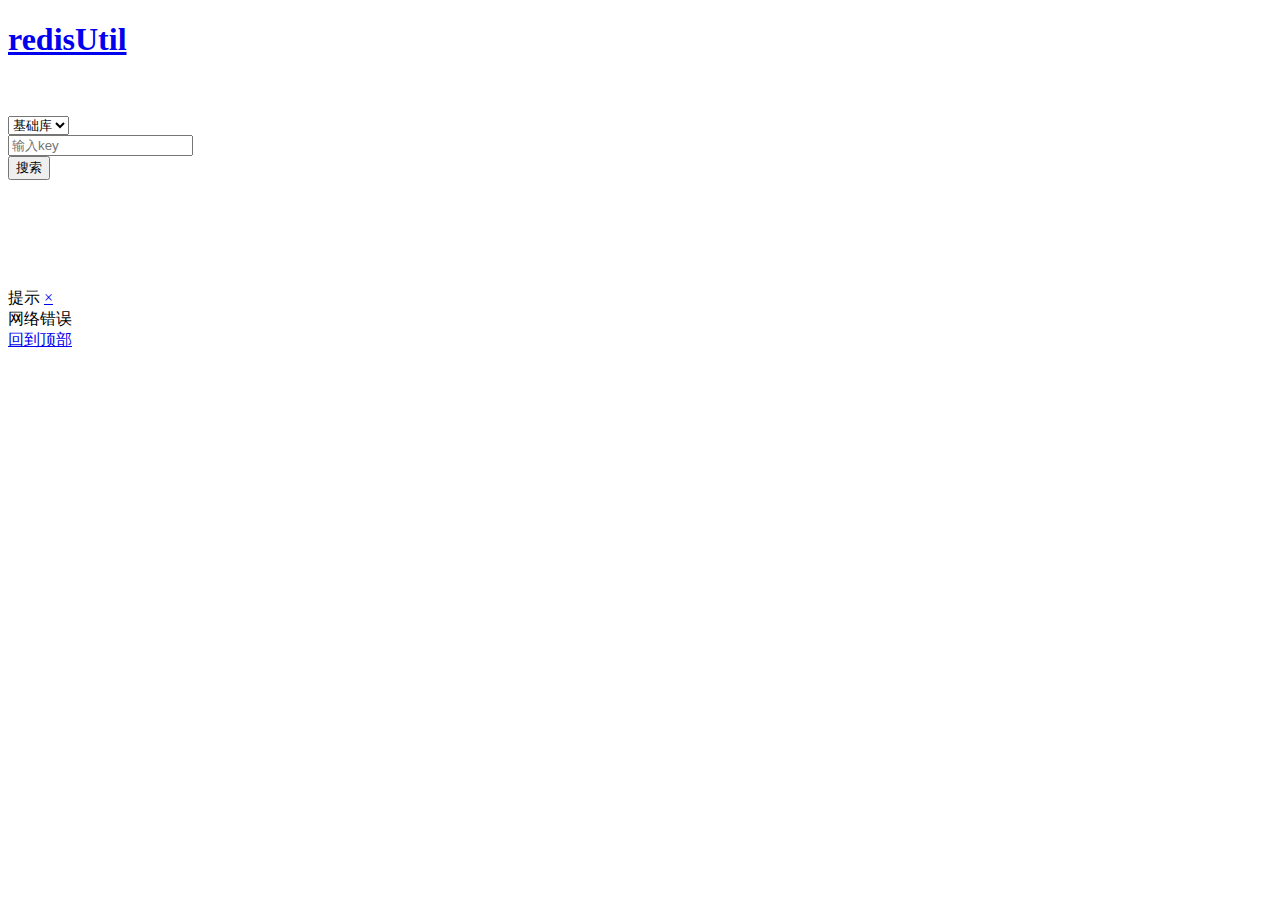
==== src/main/webapp/web/index.html @ ccb5b6a8 "搞定" ====
<!doctype html>
<html class="no-js">
<head>
  <meta charset="utf-8">
  <meta http-equiv="X-UA-Compatible" content="IE=edge">
  <meta name="description" content="">
  <meta name="keywords" content="">
  <meta name="viewport"
        content="width=device-width, initial-scale=1, maximum-scale=1, user-scalable=no">
  <title>redisUtil</title>
  <!-- Set render engine for 360 browser -->
  <meta name="renderer" content="webkit">
  <!-- No Baidu Siteapp-->
  <meta http-equiv="Cache-Control" content="no-siteapp"/>
  <link rel="icon" type="image/png" href="amazeui/assets/i/favicon.png">
  <!-- Add to homescreen for Chrome on Android -->
  <meta name="mobile-web-app-capable" content="yes">
  <link rel="icon" sizes="192x192" href="amazeui/assets/i/app-icon72x72@2x.png">
  <!-- Add to homescreen for Safari on iOS -->
  <meta name="apple-mobile-web-app-capable" content="yes">
  <meta name="apple-mobile-web-app-status-bar-style" content="black">
  <meta name="apple-mobile-web-app-title" content="Amaze UI"/>
  <link rel="apple-touch-icon-precomposed" href="amazeui/assets/i/app-icon72x72@2x.png">
  <!-- Tile icon for Win8 (144x144 + tile color) -->
  <meta name="msapplication-TileImage" content="amazeui/assets/i/app-icon72x72@2x.png">
  <meta name="msapplication-TileColor" content="#0e90d2">
  <link rel="stylesheet" href="amazeui/assets/css/amazeui.min.css">
  <link rel="stylesheet" type="text/css" href="frozenui/css/frozen.css">
  <link rel="stylesheet" type="text/css" href="frozenui/css/global.css">
  <link rel="stylesheet" href="res/css/main.css">
</head>
<body>
<!--在这里编写你的代码-->
<!-- 始终居中 -->
<div class="am-g">
  <header data-am-widget="header" class="am-header am-header-default">
    <div class="am-header-left am-header-nav">
      <a href="#left-link" class="">
        <i class="am-header-icon am-icon-home"></i>
      </a>
    </div>
    <h1 class="am-header-title">
      <a href="#title-link" class="">redisUtil</a>
    </h1>
  </header>
  <div class="am-u-sm-11 am-u-sm-centered">
    <br/>
    <br/>
    <div class="am-u-sm-4">
      <select id="db" data-am-selected="{btnWidth: 300, btnSize: 'sm', btnStyle: 'secondary'}">
        <option value="0">基础库</option>
        <option value="1">候选人</option>
        <option value="2">缓存</option>
        <option value="9">测试</option>
      </select>
    </div>
    <div class="am-u-sm-8">
      <div class="am-u-sm-9">
        <form class="am-form">
          <input type="text" class="" id="key4query" placeholder="输入key">
        </form>
      </div>
      <div class="am-u-sm-3">
        <button type="button" class="am-btn am-btn-primary" onclick="queryKey()">搜索</button>
      </div>
    </div>
    <br/>
    <br/>
    <br/>
    <br/>
    <br/>
    <br/>
    <div class="am-u-sm-12">
      <div class="am-panel-group" id="keyList">
        
      </div>
    </div>

  </div>
</div>
<div class="am-modal am-modal-no-btn" tabindex="-1" id="your-modal">
  <div class="am-modal-dialog">
    <div class="am-modal-hd">提示
      <a href="javascript: void(0)" class="am-close am-close-spin" data-am-modal-close>&times;</a>
    </div>
    <div class="am-modal-bd">
      网络错误
    </div>
  </div>
</div>
<div data-am-widget="gotop" class="am-gotop am-gotop-fixed">
  <a href="#top" title="回到顶部">
    <span class="am-gotop-title">回到顶部</span>
    <i class="am-gotop-icon am-icon-chevron-up"></i>
  </a>
</div>
<!--[if (gte IE 9)|!(IE)]><!-->
<script src="amazeui/assets/js/jquery.min.js"></script>
<script src="amazeui/assets/js/amazeui.js"></script>
<script src="res/js/main.js"></script>
<script src="res/js/key.js"></script>

<!-- <script src="frozenui/js/frozen.js"></script>
<script src="frozenui/js/zepto.min.js"></script> -->
<!--<![endif]-->
<!--[if lte IE 8 ]>
<script src="http://libs.baidu.com/jquery/1.11.1/jquery.min.js"></script>
<![endif]-->
</body>
</html>
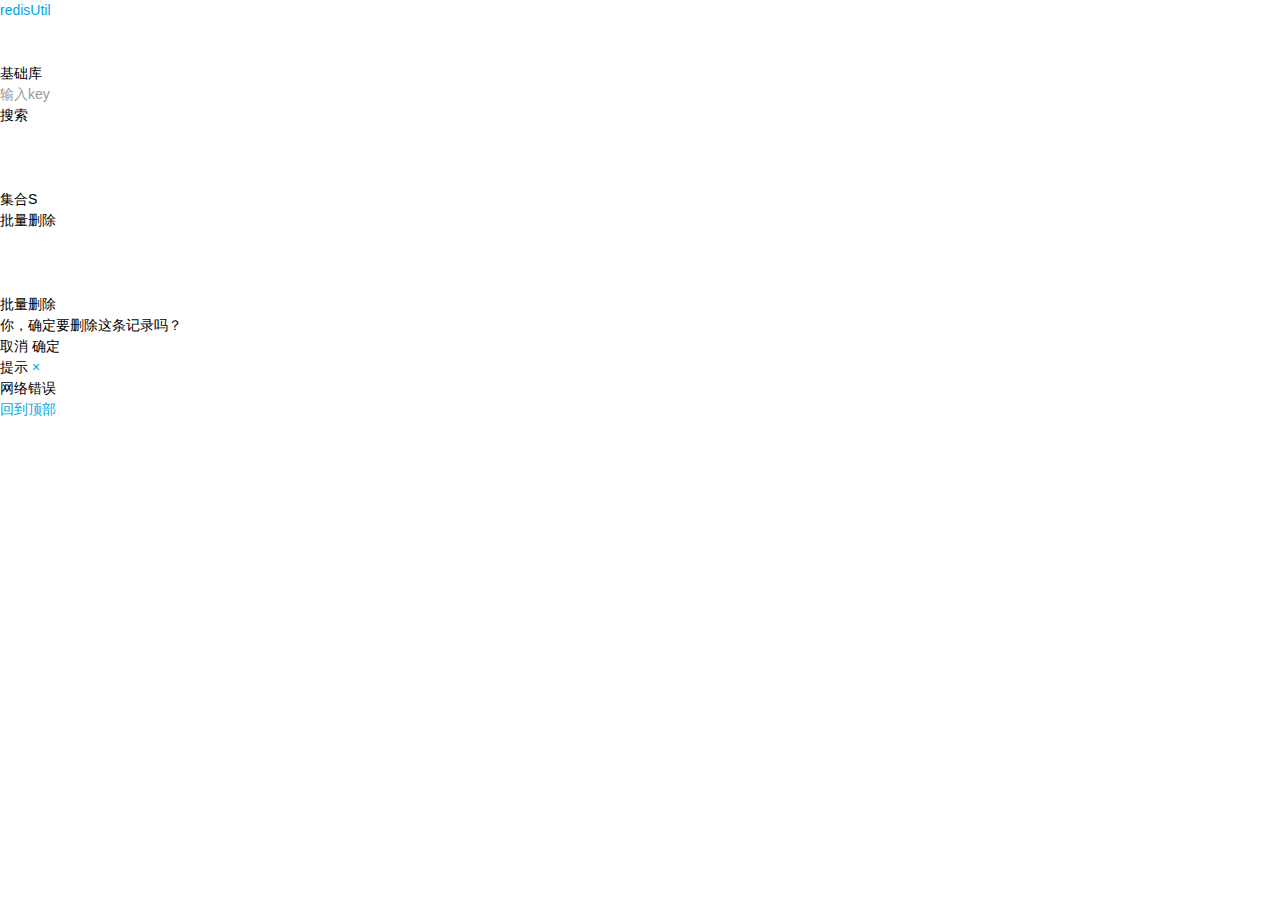
==== commit 62356994: "增加批量删除操作" ====
--- a/src/main/webapp/web/index.html
+++ b/src/main/webapp/web/index.html
@@ -67,6 +67,20 @@
     <br/>
     <br/>
     <br/>
+    <div class="am-u-sm-4">
+      <select id="delKeyStyle" data-am-selected="{btnWidth: 300, btnSize: 'sm', btnStyle: 'secondary'}">
+        <option value="S">集合S</option>
+        <option value="Z">有序集合Z</option>
+        <option value="L">列表L</option>
+        <option value="X">文本X</option>
+        <option value="M">散列M</option>
+        <option value="H">哈希H</option>
+      </select>
+    </div>
+    <div class="am-u-sm-8">
+      <button type="button" class="am-btn am-btn-primary" onclick="delKeys()">批量删除</button>
+    </div>
+
     <br/>
     <br/>
     <br/>
@@ -78,6 +92,20 @@
 
   </div>
 </div>
+
+<div class="am-modal am-modal-confirm" tabindex="-1" id="del-confirm">
+  <div class="am-modal-dialog">
+    <div class="am-modal-hd">批量删除</div>
+    <div class="am-modal-bd" id="delTips">
+      你，确定要删除这条记录吗？
+    </div>
+    <div class="am-modal-footer">
+      <span class="am-modal-btn" data-am-modal-cancel>取消</span>
+      <span class="am-modal-btn" data-am-modal-confirm>确定</span>
+    </div>
+  </div>
+</div>
+
 <div class="am-modal am-modal-no-btn" tabindex="-1" id="your-modal">
   <div class="am-modal-dialog">
     <div class="am-modal-hd">提示
--- a/src/main/webapp/web/frozenui/css/global.css
+++ b/src/main/webapp/web/frozenui/css/global.css
@@ -0,0 +1 @@
+@charset "UTF-8";body,div,dl,dt,dd,ul,ol,li,h1,h2,h3,h4,h5,h6,pre,code,form,fieldset,legend,input,textarea,p,blockquote,th,td,header,hgroup,nav,section,article,aside,footer,figure,figcaption,menu,button{margin:0;padding:0;outline:0}body{font-family:"Helvetica Neue",Helvetica,STHeiTi,sans-serif;line-height:1.5;font-size:14px;color:#000;-webkit-user-select:none;-webkit-text-size-adjust:none;-webkit-tap-highlight-color:rgba(255,255,255,0)}h1,h2,h3,h4,h5,h6{font-size:inherit;font-weight:400}table{border-collapse:collapse;border-spacing:0}fieldset,img{border:0}li{list-style:none}input,button,textarea,select{font-family:inherit;font-size:inherit;font-weight:inherit;border:0;background:0 0;-webkit-appearance:none;outline:0}a,button,input,select,textarea,a:focus,button:focus,input:focus,select:focus,textarea:focus,[onclick]{outline:0;-webkit-tap-highlight-color:rgba(255,255,255,0)}a{-webkit-touch-callout:none;text-decoration:none;color:#00a5e0;outline:0}em,i{font-style:normal}em{color:#f28c48}::-webkit-input-placeholder{color:#999}.ui-txt-default{color:#000}.ui-txt-info{color:gray}.ui-txt-muted{color:#a6a6a6}.ui-txt-warning{color:#fc4226}.ui-txt-highlight{color:#f28c48}.ui-border-t{border-top:1px solid #e0e0e0}.ui-border-b{border-bottom:1px solid #e0e0e0}.ui-border-tb{border-top:#e0e0e0 1px solid;border-bottom:#e0e0e0 1px solid;background-image:none}.ui-border-l{border-left:1px solid #e0e0e0}.ui-border-r{border-right:1px solid #e0e0e0}.ui-border{border:1px solid #e0e0e0}@media screen and (-webkit-min-device-pixel-ratio:2){.ui-border{position:relative;border:0}.ui-border-t,.ui-border-b,.ui-border-l,.ui-border-r,.ui-border-tb{border:0}.ui-border:before{content:"";width:200%;height:200%;position:absolute;top:0;left:0;border:1px solid #e0e0e0;-webkit-transform:scale(0.5);-webkit-transform-origin:0 0;padding:1px;-webkit-box-sizing:border-box}.ui-border-t{background-position:left top;background-image:-webkit-gradient(linear,left bottom,left top,color-stop(0.5,transparent),color-stop(0.5,#e0e0e0),to(#e0e0e0))}.ui-border-b{background-position:left bottom;background-image:-webkit-gradient(linear,left top,left bottom,color-stop(0.5,transparent),color-stop(0.5,#e0e0e0),to(#e0e0e0))}.ui-border-t,.ui-border-b{background-repeat:repeat-x;-webkit-background-size:100% 1px}.ui-border-tb{background:-webkit-gradient(linear,left bottom,left top,color-stop(0.5,transparent),color-stop(0.5,#e0e0e0),to(#e0e0e0)) left top repeat-x,-webkit-gradient(linear,left top,left bottom,color-stop(0.5,transparent),color-stop(0.5,#e0e0e0),to(#e0e0e0)) left bottom repeat-x}.ui-border-tb{-webkit-background-size:100% 1px}.ui-border-l{background-position:left top;background-image:-webkit-gradient(linear,left top,right top,color-stop(0.5,transparent),color-stop(0.5,#e0e0e0),to(#e0e0e0))}.ui-border-r{background-position:right top;background-image:-webkit-gradient(linear,right top,left top,color-stop(0.5,transparent),color-stop(0.5,#e0e0e0),to(#e0e0e0))}.ui-border-l,.ui-border-r{background-repeat:repeat-y;-webkit-background-size:1px 100%}}.ui-center{width:100%;display:-webkit-box;-webkit-box-orient:vertical;-webkit-box-pack:center;-webkit-box-align:center;text-align:center;height:200px}.ui-reddot,.ui-reddot-border,.ui-reddot-s{position:relative;display:inline-block;line-height:22px;padding:0 6px}.ui-reddot:after,.ui-reddot-border:after,.ui-reddot-s:after{content:'';position:absolute;display:block;width:8px;height:8px;background-color:#f76249;border-radius:5px;right:-3px;top:-3px;-webkit-background-clip:padding-box;background-clip:padding-box}.ui-reddot-border:before{content:'';position:absolute;display:block;width:8px;height:8px;background-color:#fff;border-radius:5px;right:-4px;top:-4px;-webkit-background-clip:padding-box;background-clip:padding-box;padding:1px}.ui-reddot-s:after{width:6px;height:6px;top:-5px;right:-5px}.ui-badge,.ui-badge-muted,.ui-badge-corner,.ui-badge-cornernum{display:inline-block;text-align:center;background:#f74c31;color:#fff;font-size:11px;height:16px;line-height:16px;-webkit-border-radius:8px;padding:0 6px;-webkit-background-clip:padding-box;background-clip:padding-box}.ui-badge-muted{background:#b6cae0}.ui-badge-wrap{position:relative;text-align:center}.ui-badge-corner{position:absolute;border:2px #fff solid;height:20px;line-height:20px;top:-4px;right:-9px}.ui-badge-cornernum{position:absolute;top:-4px;right:-9px;height:19px;line-height:19px;font-size:12px;min-width:19px;-webkit-border-radius:10px;top:-5px;right:-5px}.ui-arrowlink{position:relative}.ui-arrowlink:before{background:url(http://i.gtimg.cn/vipstyle/frozenui/1.2.0/img/icon.png?_bid=306) no-repeat 0 -75px;-webkit-background-size:150px auto;content:"";display:block;width:9px;height:15px;position:absolute;right:10px;top:50%;margin-top:-7px}.ui-nowrap{max-width:100%;overflow:hidden;white-space:nowrap;text-overflow:ellipsis}.ui-nowrap-multi{display:-webkit-box;overflow:hidden;text-overflow:ellipsis;-webkit-box-orient:vertical;-webkit-line-clamp:2}.ui-avatar,.ui-avatar-lg,.ui-avatar-s,.ui-avatar-one,.ui-avatar-tiled{overflow:hidden;-webkit-border-radius:200px;display:block;-webkit-background-size:100% 100%;background-image:url(http://i.gtimg.cn/vipstyle/frozenui/1.2.0/img/default.png?_bid=306)}.ui-avatar{width:50px;height:50px}.ui-avatar-lg{width:54px;height:54px}.ui-avatar-s{width:40px;height:40px}.ui-avatar-one{width:64px;height:64px}.ui-avatar-tiled{width:30px;height:30px;display:inline-block}.ui-avatar span,.ui-avatar-lg span,.ui-avatar-s span,.ui-avatar-one span,.ui-avatar-tiled span{width:100%;height:100%;overflow:hidden;-webkit-border-radius:200px;display:block;-webkit-background-size:100% 100%}.ui-avatar img,.ui-avatar-lg img,.ui-avatar-s img,.ui-avatar-one img,.ui-avatar-tiled img{width:100%;height:100%}.ui-icon,.ui-icon-refresh,.ui-icon-close,.ui-icon-search{display:inline-block;height:0;position:relative;overflow:visible}.ui-icon:before,.ui-icon-refresh:before,.ui-icon-close:before,.ui-icon-search:before{background:url(http://i.gtimg.cn/vipstyle/frozenui/1.2.0/img/icon.png?_bid=306) no-repeat 0 0;-webkit-background-size:150px auto;content:"";display:block;position:absolute;left:0}.ui-icon-refresh{width:22px}.ui-icon-refresh:before{width:22px;height:22px;top:-11px}.ui-icon-close{width:31px;height:31px;position:absolute;right:0;top:0}.ui-icon-close:before{background-position:-75px -50px;width:15px;height:15px;margin:8px;position:static}.ui-icon-search{width:16px;margin:4px}.ui-icon-search:before{width:16px;height:16px;background-position:-125px -54px;top:-7px}.ui-btn,.ui-btn-lg,.ui-btn-s{height:30px;line-height:30px;padding:0 13px;min-width:55px;display:inline-block;position:relative;text-align:center;color:#0079ff;font-size:15px;background-color:#fdfdfd;background-image:-webkit-gradient(linear,left top,left bottom,color-stop(0.5,#fff),to(#fafafa));border-radius:3px;vertical-align:top;color:#00a5e0;-webkit-box-sizing:border-box;border:1px solid #cacccd;-webkit-background-clip:padding-box;background-clip:padding-box}.ui-btn:not(.disabled):not(:disabled):active,.ui-btn-lg:not(.disabled):not(:disabled):active,.ui-btn-s:not(.disabled):not(:disabled):active,.ui-btn.active,.active.ui-btn-lg,.active.ui-btn-s{background:#f2f2f2;color:rgba(0,165,224,.5);-webkit-background-clip:padding-box;background-clip:padding-box}.ui-btn:after,.ui-btn-lg:after,.ui-btn-s:after{content:"";position:absolute;top:-12px;bottom:-12px;left:0;right:0}.ui-btn-primary{background-color:#18b4ed;border-color:#0baae4;background-image:-webkit-gradient(linear,left top,left bottom,color-stop(0.5,#1fbaf3),to(#18b4ed));color:#fff;-webkit-background-clip:padding-box;background-clip:padding-box}.ui-btn-primary:not(.disabled):not(:disabled):active,.ui-btn-primary.active{background:#1ca7da;border-color:#1ca7da;color:rgba(255,255,255,.5);-webkit-background-clip:padding-box;background-clip:padding-box}.ui-btn-danger{background-color:#f75549;background-image:-webkit-gradient(linear,left top,left bottom,color-stop(0.5,#fc6156),to(#f75549));color:#fff;border-color:#f43d30;-webkit-background-clip:padding-box;background-clip:padding-box}.ui-btn-danger:not(.disabled):not(:disabled):active,.ui-btn-danger.active{background:#e2574d;border-color:#e2574d;color:rgba(255,255,255,.5);-webkit-background-clip:padding-box;background-clip:padding-box}.ui-btn.disabled,.disabled.ui-btn-lg,.disabled.ui-btn-s,.ui-btn:disabled,.ui-btn-lg:disabled,.ui-btn-s:disabled{border:1px solid #cacccd;color:#ccc;background-color:#fefefe;background-image:-webkit-gradient(linear,left top,left bottom,color-stop(0.5,#fff),to(#fafafa));-webkit-background-clip:padding-box;background-clip:padding-box}.ui-btn-lg{font-size:18px;height:44px;line-height:42px;display:block;width:100%;border-radius:5px}.ui-btn-wrap{padding:20px 15px}@media screen and (-webkit-min-device-pixel-ratio:2){.ui-btn,.ui-btn-lg,.ui-btn-s,.ui-btn.disabled,.disabled.ui-btn-lg,.disabled.ui-btn-s,.ui-btn:disabled,.ui-btn-lg:disabled,.ui-btn-s:disabled{border:0}.ui-btn:before,.ui-btn-lg:before,.ui-btn-s:before{content:"";width:200%;height:200%;position:absolute;top:0;left:0;border:1px solid #cacccd;border-radius:8px;-webkit-transform:scale(0.5);-webkit-transform-origin:0 0;padding:1px;-webkit-box-sizing:border-box}.ui-btn-lg:before{border-radius:12px}.ui-btn-primary:before{border:1px solid #0baae4}.ui-btn-danger:before{border:1px solid #f43d30}.ui-btn.disabled:before,.disabled.ui-btn-lg:before,.disabled.ui-btn-s:before,.ui-btn:disabled:before,.ui-btn-lg:disabled:before,.ui-btn-s:disabled:before{border:1px solid #cacccd}}.ui-btn-progress{width:55px;padding:0;overflow:hidden}.ui-btn-progress .ui-btn-inner{position:absolute;left:0;top:0;height:100%;overflow:hidden;background-image:-webkit-gradient(linear,left top,left bottom,color-stop(0.5,#1fbaf3),to(#18b4ed));border-bottom-left-radius:3px;border-top-left-radius:3px}.ui-btn-progress .ui-btn-inner span{display:inline-block;color:#fff;position:absolute;width:55px;left:0}.ui-btn-s{padding:0;width:55px;height:25px;line-height:25px;font-size:13px}.ui-btn-group,.ui-btn-group-tiled{display:-webkit-box;width:100%;-webkit-box-sizing:border-box;box-sizing:border-box}.ui-btn-group button,.ui-btn-group-tiled button{display:block;-webkit-box-flex:1}.ui-btn-group-tiled .ui-btn:first-child,.ui-btn-group-tiled .ui-btn-lg:first-child,.ui-btn-group-tiled .ui-btn-s:first-child{margin-right:15px}.ui-btn-group button{color:#00a5e0;line-height:50px;height:48px;text-align:center;font-size:16px;border-right:1px #c8c7cc solid;width:100%;border-top:1px solid #c8c7cc}.ui-btn-group button:active{background-color:rgba(0,0,0,.1)}.ui-btn-group button:last-child{border-right:0}.ui-btn-group-bottom{position:fixed;left:0;bottom:0;z-index:10;background-color:#fff}.ui-btn-group-bottom button{color:#00a5e0;background-image:-webkit-gradient(linear,left top,left bottom,color-stop(0,#f9f9f9),to(#e0e0e0))}.ui-btn-group-bottom button:active{background-color:none;color:rgba(0,165,224,.4)}@media screen and (-webkit-min-device-pixel-ratio:2){.ui-btn-group button{position:relative;border:0}.ui-btn-group button:before{content:"";position:absolute;-webkit-transform-origin:right top;width:0;border-right:1px solid #c8c7cc;right:0;top:0;bottom:0;-webkit-transform:scaleX(0.5)}.ui-btn-group button:after{content:"";position:absolute;-webkit-transform-origin:right top;left:0;right:0;height:0;border-top:1px solid #c8c7cc;top:0;-webkit-transform:scaleY(0.5)}.ui-btn-group button:last-child:before{border-right:0}}.ui-dialog{position:fixed;top:0;left:0;width:100%;height:100%;z-index:999;display:-webkit-box;-webkit-box-orient:horizontal;-webkit-box-pack:center;-webkit-box-align:center;background:rgba(0,0,0,.4);display:none;color:#000}.ui-dialog-notice{background:transparent}.ui-dialog.show{display:-webkit-box;display:box}.ui-dialog .ui-dialog-cnt{border-radius:6px;width:270px;-webkit-background-clip:padding-box;background-clip:padding-box;outline:0;pointer-events:auto;background-color:rgba(253,253,253,.95);position:relative}.ui-dialog .ui-dialog-bd{min-height:71px;border-top-left-radius:6px;border-top-right-radius:6px;padding:18px;font-size:16px;display:-webkit-box;display:box;-webkit-box-pack:center;-webkit-box-align:center;-webkit-box-orient:vertical}.ui-dialog .ui-dialog-bd h4{margin-bottom:4px;font-size:16px;width:100%;text-align:center}.ui-dialog .ui-dialog-bd div{width:100%}.ui-dialog .ui-dialog-ft{border-bottom-left-radius:6px;border-bottom-right-radius:6px}.ui-dialog .ui-dialog-ft button{height:42px;line-height:42px;background:transparent}.ui-dialog .ui-dialog-ft button:active{background:rgba(0,0,0,.1)}.ui-dialog .ui-dialog-ft button:first-child{border-bottom-left-radius:6px;background-image:none}.ui-dialog .ui-dialog-ft button:last-child{border-bottom-right-radius:6px}.ui-dialog-notice .ui-dialog-cnt{width:130px;height:110px;display:-webkit-box;-webkit-box-orient:vertical;-webkit-box-pack:center;-webkit-box-align:center;text-align:center;background:rgba(0,0,0,.65);border-radius:6px;color:#fff}.ui-tips{padding:20px 15px;text-align:center;font-size:16px;color:gray}.ui-tips i{display:inline-block;width:23px;height:1px;position:relative;overflow:visible;margin-right:8px;margin-left:0;font-size:20px;vertical-align:middle}.ui-tips i:before{background:url(http://i.gtimg.cn/vipstyle/frozenui/1.2.0/img/icon.png?_bid=306) no-repeat -25px 0;-webkit-background-size:150px auto;content:"";display:block;width:23px;height:23px;position:absolute;left:0;top:-13px}.ui-tips-success i:before{background-position:0 -25px}.ui-tips-warn i:before{background-position:-50px 0}.ui-tips-success{color:#000}.ui-tips-news-wrap{padding:15px 5px;text-align:center}.ui-tips-news{background:rgba(0,0,0,.5);position:relative;height:36px;line-height:36px;display:inline-block;padding:0 25px 0 50px;border-radius:3px;font-size:14px;color:#fff}.ui-tips-news:before{content:"";width:20px;height:18px;overflow:hidden;display:block;position:absolute;background:url(http://i.gtimg.cn/vipstyle/frozenui/1.2.0/img/icon.png?_bid=306) no-repeat -100px -50px;-webkit-background-size:150px auto;left:25px;top:9px;z-index:1}.ui-tips-news:active{opacity:.7}.ui-poptips{width:100%;position:fixed;top:0;left:0;z-index:99}.ui-poptips .ui-poptips-cnt{margin:0 10px;background-color:rgba(0,0,0,.6);line-height:40px;height:40px;color:#fff;font-size:16px;text-align:center;border-bottom-left-radius:3px;border-bottom-right-radius:3px;overflow:hidden}.ui-poptips i{display:inline-block;width:20px;height:1px;position:relative;overflow:visible;margin-right:8px;margin-left:0;font-size:20px;vertical-align:middle}.ui-poptips i:before{background:url(http://i.gtimg.cn/vipstyle/frozenui/1.2.0/img/icon.png?_bid=306) no-repeat 0 0;-webkit-background-size:150px auto;content:"";display:block;width:20px;height:20px;position:absolute;left:0;top:-11px}.ui-poptips-info i:before{background-position:0 -50px}.ui-poptips-success i:before{background-position:-25px -50px}.ui-poptips-warn i:before{background-position:-50px -50px}.ui-tooltips{width:100%;position:relative;z-index:10}.ui-tooltips-cnt{color:#00a5e0;line-height:45px;height:45px;padding-left:10px;font-size:14px}.ui-tooltips-warn .ui-tooltips-cnt{background-color:rgba(255,242,183,.95);color:#000}.ui-tooltips-guide .ui-tooltips-cnt{background-color:rgba(255,255,255,.95)}.ui-tooltips-state .ui-tooltips-cnt{background-color:rgba(205,242,255,.95)}.ui-tooltips-cnt-link:after{background:url(http://i.gtimg.cn/vipstyle/frozenui/1.2.0/img/icon.png?_bid=306) no-repeat -75px 0;-webkit-background-size:150px auto;content:"";display:block;width:8px;height:14px;position:absolute;right:10px;top:50%;margin-top:-8px}.ui-tooltips-warn i{display:inline-block;width:23px;height:1px;position:relative;overflow:visible;margin-right:4px;vertical-align:middle}.ui-tooltips-warn i:before{background:url(http://i.gtimg.cn/vipstyle/frozenui/1.2.0/img/icon.png?_bid=306) no-repeat -50px 0;-webkit-background-size:150px auto;content:"";display:block;width:23px;height:23px;position:absolute;left:0;top:-14px}.ui-tooltips .ui-btn,.ui-tooltips .ui-btn-lg,.ui-tooltips .ui-btn-s{position:absolute;top:50%;right:10px;margin-top:-15px}.ui-tooltips-state .ui-tooltips-cnt-link:after{background-position:-125px 0}.ui-tab{width:100%;overflow:hidden}.ui-tab-nav{width:100%;background-color:#fff;position:fixed;top:0;left:0;z-index:10;display:box;display:-webkit-box;font-size:16px;height:45px;-webkit-box-sizing:border-box;box-sizing:border-box}.ui-tab-content{margin-top:45px;display:-webkit-box}.ui-tab-content>li{-webkit-box-flex:1;width:100%}.ui-tab-nav li{height:45px;line-height:45px;min-width:70px;box-flex:1;-webkit-box-flex:1;text-align:center;color:gray;-webkit-box-sizing:border-box;box-sizing:border-box}.ui-tab-nav li.current{color:#00a5e0;border-bottom:2px #00a5e0 solid}.ui-tab-nav li:active{opacity:.8}.ui-table{width:100%;border-collapse:collapse}.ui-table th{font-weight:500}.ui-table td,.ui-table th{border-bottom:1px solid #dedfe0;border-right:1px solid #dedfe0}@media screen and (-webkit-min-device-pixel-ratio:2){.ui-table td,.ui-table th{position:relative;border-right:0;border-bottom:0}.ui-table td:before,.ui-table td:after,.ui-table th:before,.ui-table th:after{content:"";position:absolute;-webkit-transform-origin:right bottom}.ui-table td:before,.ui-table th:before{width:0;border-right:1px solid #dedfe0;right:0;top:0;bottom:0;-webkit-transform:scaleX(0.5)}.ui-table td:after,.ui-table th:after{left:0;right:0;height:0;border-bottom:1px solid #dedfe0;bottom:0;-webkit-transform:scaleY(0.5)}.ui-table tr td:last-child:before,.ui-table tr th:last-child:before{border-right:0}.ui-table tr:last-child td:after{border-bottom:0}.ui-table td.no-content:after{border-bottom:0}}.ui-table tr td:last-child,.ui-table tr th:last-child{border-right:0}.ui-table tr:last-child td{border-bottom:0}.ui-table td.no-content{border-bottom:0}.ui-list{background-color:#fff}.ui-list>li{position:relative;display:-webkit-box;display:box;margin-left:15px}.ui-list-text>li{line-height:20px;padding:12px 25px 12px 0;font-size:16px}.ui-list>li.ui-border-t:first-child{border:0;background-image:none}.ui-list>li:first-child .ui-border-t{border-top:0;background-image:none}.ui-list-thumb{width:50px;height:50px;margin:10px 10px 10px 0;position:relative}.ui-list-img{width:100px;height:68px;margin:10px 10px 10px 0;position:relative}.ui-list .ui-avatar,.ui-list .ui-avatar-s,.ui-list .ui-avatar-lg{margin:10px 10px 10px 0}.ui-list-thumb-s{position:relative;width:28px;height:28px;-webkit-background-size:28px auto;margin:10px 10px 10px 0;background-image:url(http://i.gtimg.cn/vipstyle/frozenui/1.2.0/img/default.png?_bid=306)}.ui-list-thumb span,.ui-list-thumb-s span,.ui-list-img span{width:100%;height:100%;-webkit-background-size:100% 100%;display:block;position:absolute;left:0;top:0;z-index:1}.ui-list-thumb img,.ui-list-thumb-s img,.ui-list-img img{width:100%;height:100%}.ui-list-info{-webkit-box-flex:1;box-flex:1;padding-right:20px;display:box;display:-webkit-box;-webkit-box-orient:vertical;-webkit-box-pack:center}.ui-list-info>h4{font-size:16px;line-height:24px}.ui-list-info>p{font-size:13px;line-height:22px;color:gray}.ui-list .ui-btn,.ui-list .ui-btn-lg,.ui-list .ui-btn-s{position:absolute;top:50%;right:15px;margin-top:-15px}.ui-list-checkbox .ui-checkbox,.ui-list-radio .ui-radio{position:absolute;top:50%;left:0;margin-top:-13px}.ui-list-checkbox>li,.ui-list-radio>li{padding-left:40px}.ui-list-active>li:active,.ui-list-link>li:active,li.ui-list-item-link:active{background-color:#e5e6e7;padding-left:15px;margin-left:0}.ui-list-active>li:active,.ui-list-link>li:active,.ui-list-active>li:active .ui-border-t,.ui-list-link>li:active .ui-border-t,.ui-list-active>li:active+li.ui-border-t,.ui-list-link>li:active+li.ui-border-t,.ui-list-active>li:active+.ui-border-t,.ui-list-link>li:active+.ui-border-t,li.ui-list-item-link:active,li.ui-list-item-link:active .ui-border-t,li.ui-list-item-link:active+li.ui-border-t,li.ui-list-item-link:active+.ui-border-t{background-image:none;border-top-color:#e5e6e7}@media screen and (-webkit-min-device-pixel-ratio:2){.ui-list-active>li:active,.ui-list-link>li:active,.ui-list-active>li:active .ui-border-t,.ui-list-link>li:active .ui-border-t,.ui-list-active>li:active+li.ui-border-t,.ui-list-link>li:active+li.ui-border-t,.ui-list-active>li:active+.ui-border-t,.ui-list-link>li:active+.ui-border-t,li.ui-list-item-link:active,li.ui-list-item-link:active .ui-border-t,li.ui-list-item-link:active+li.ui-border-t,li.ui-list-item-link:active+.ui-border-t{background-image:none}}.ui-list .ui-badge,.ui-list .ui-badge-muted,.ui-list-action{position:absolute;right:15px;top:50%;margin-top:-10px}.ui-list-link .ui-badge,.ui-list-link .ui-badge-muted,li.ui-list-item-link .ui-badge,li.ui-list-item-link .ui-badge-muted,.ui-list-link .ui-list-action,li.ui-list-item-link .ui-list-action{right:35px}.ui-list-function .ui-list-info{padding-right:70px}.ui-list-cover li{padding-left:15px;margin-left:0}.ui-list-link li:after,li.ui-list-item-link:after{background:url(http://i.gtimg.cn/vipstyle/frozenui/1.2.0/img/icon.png?_bid=306) no-repeat 0 -75px;-webkit-background-size:150px auto;content:"";display:block;width:9px;height:15px;position:absolute;right:15px;top:50%;margin-top:-7px}.ui-list-link .ui-list-info,.ui-list-item-link .ui-list-info,.ui-list-text .ui-list-info{padding-right:35px}.ui-list-text.ui-list-link .ui-list-info,.ui-list-text .ui-list-item-link .ui-list-info{padding-right:70px}.ui-list li.selected{color:#00a5e0}.ui-list li.selected:after{content:"";display:block;width:14px;height:12px;background:url(http://i.gtimg.cn/vipstyle/frozenui/1.2.0/img/icon.png?_bid=306) no-repeat -100px 0;-webkit-background-size:150px auto;position:absolute;right:15px;top:50%;margin-top:-4px}.ui-loading-wrap{display:-webkit-box;-webkit-box-pack:center;-webkit-box-align:center;text-align:center;height:40px}.ui-loading{width:20px;height:20px;display:block;background:url(http://i.gtimg.cn/vipstyle/frozenui/1.2.0/img/loading_sprite.png?_bid=306);-webkit-background-size:auto 20px}.ui-loading-bright{width:37px;height:37px;display:block;background-image:url(http://i.gtimg.cn/vipstyle/frozenui/1.2.0/img/loading_sprite_white.png?_bid=306);-webkit-background-size:auto 37px}.ui-loading-wrap .ui-loading{margin:10px}.ui-notice{width:100%;height:100%;z-index:999;display:-webkit-box;-webkit-box-orient:vertical;-webkit-box-pack:center;-webkit-box-align:center;position:absolute;text-align:center}.ui-notice i{display:block;-webkit-background-size:100px 100px;width:100px;height:100px;margin-bottom:20px;background-image:url(http://i.gtimg.cn/vipstyle/frozenui/1.2.0/img/icon_warn.png?_bid=306)}.ui-notice-news i{background-image:url(http://i.gtimg.cn/vipstyle/frozenui/1.2.0/img/icon_warn_news.png?_bid=306)}.ui-notice-nearby i{background-image:url(http://i.gtimg.cn/vipstyle/frozenui/1.2.0/img/icon_warn_nearby.png?_bid=306)}.ui-notice p{font-size:16px;line-height:20px;color:#a6a6a6;text-align:center;padding:0 15px}.ui-notice-warn{width:100%;height:150px;z-index:999;display:-webkit-box;-webkit-box-orient:vertical;-webkit-box-pack:center;-webkit-box-align:center;text-align:center;color:#a6a6a6}.ui-notice-warn i{margin-bottom:10px}.ui-notice-btn{width:100%;-webkit-box-sizing:border-box;padding:50px 15px}.ui-notice-btn button{margin:10px 0}.ui-form{background-color:#fff}.ui-form ::-webkit-input-placeholder{color:#a6a6a6}.ui-form .ui-icon-close{top:7px;right:7px}.ui-form-item-order:active{background-color:#e5e6e7}.ui-form-item{height:44px;font-size:16px;line-height:44px;vertical-align:middle;padding-right:40px;position:relative;padding-left:15px}.ui-form-item label:not(.ui-switch):not(.ui-checkout):not(.ui-radio){width:95px;position:absolute;text-align:left;-webkit-box-sizing:border-box;box-sizing:border-box}.ui-form-item input:not([type=checkbox]),.ui-form-item textarea{width:100%;padding-left:95px;-webkit-box-sizing:border-box;box-sizing:border-box}.ui-form-item-textarea{height:65px}.ui-form-item-textarea label{vertical-align:top}.ui-form-item-textarea textarea{margin-top:15px;border:0}.ui-form-item-textarea textarea:focus{outline:0}.ui-form-item-l label,.ui-form-item-r button{color:#00a5e0;text-align:center}.ui-form-item-r .ui-icon-close{right:125px}.ui-form .ui-form-item-l input{padding-left:115px;-webkit-box-sizing:border-box;box-sizing:border-box}.ui-form-item-r{padding-right:0}.ui-form .ui-form-item-r input{padding:0 150px 0 0;-webkit-box-sizing:border-box;box-sizing:border-box}.ui-form-item-r button{width:110px;height:44px;font-size:16px;position:absolute;top:0;right:0}.ui-form-item-r button.disabled{color:#a6a6a6}.ui-form-item-r button:not(.disabled):active{background-color:#e5e6e7}.ui-form .ui-form-item-pure input{padding-left:0}.ui-form .ui-form-item-show label{color:gray}.ui-form-item-link:after{background:url(http://i.gtimg.cn/vipstyle/frozenui/1.2.0/img/icon.png?_bid=306) no-repeat 0 -75px;-webkit-background-size:150px auto;content:"";display:block;width:9px;height:15px;position:absolute;right:15px;top:50%;margin-top:-7px}.ui-checkbox input{display:inline-block;width:25px;height:1px;position:relative;overflow:visible;border:0;background:0 0;-webkit-appearance:none;outline:0;vertical-align:middle}.ui-checkbox input:before{background:url(http://i.gtimg.cn/vipstyle/frozenui/1.2.0/img/icon.png?_bid=306) no-repeat -50px -25px;-webkit-background-size:150px auto;content:"";display:block;width:25px;height:25px;position:absolute;left:0;top:-10px}.ui-checkbox input:checked:before{background-position:-25px -25px}.ui-checkbox-s{width:19px}.ui-checkbox-s input:before{width:19px;height:19px;background-position:-100px -25px}.ui-checkbox-s input:checked:before{background-position:-75px -25px}.ui-form-item-switch{height:44px;line-height:44px;position:relative}.ui-switch{position:absolute;font-size:16px;right:15px;top:6px;width:52px;height:32px;line-height:1em}.ui-switch input{width:52px;height:32px;position:absolute;z-index:10;border:0;background:0 0;-webkit-appearance:none;outline:0}.ui-switch input:before{content:'';width:50px;height:30px;border:1px solid #dfdfdf;background-color:#fdfdfd;border-radius:20px;cursor:pointer;display:inline-block;position:relative;vertical-align:middle;-webkit-user-select:none;user-select:none;-webkit-box-sizing:content-box;box-sizing:content-box;border-color:#dfdfdf;-webkit-box-shadow:#dfdfdf 0 0 0 0 inset;box-shadow:#dfdfdf 0 0 0 0 inset;-webkit-transition:border .4s,-webkit-box-shadow .4s;transition:border .4s,box-shadow .4s;-webkit-background-clip:content-box;background-clip:content-box}.ui-switch input:checked:before{border-color:#64bd63;-webkit-box-shadow:#64bd63 0 0 0 16px inset;box-shadow:#64bd63 0 0 0 16px inset;background-color:#64bd63;transition:border .4s,box-shadow .4s,background-color 1.2s;-webkit-transition:border .4s,-webkit-box-shadow .4s,background-color 1.2s;background-color:#64bd63}.ui-switch input:checked:after{left:21px}.ui-switch input:after{content:'';width:30px;height:30px;position:absolute;top:1px;left:0;border-radius:100%;background-color:#fff;-webkit-box-shadow:0 1px 3px rgba(0,0,0,.4);box-shadow:0 1px 3px rgba(0,0,0,.4);-webkit-transition:left .2s;transition:left .2s}.ui-radio{line-height:26px;display:inline-block;margin:5px 0}.ui-radio input{display:inline-block;width:24px;height:1px;position:relative;overflow:visible;border:0;background:0 0;-webkit-appearance:none;outline:0;margin-right:8px;vertical-align:middle}.ui-radio input:before{content:'';display:block;width:24px;height:24px;border:1px solid #dfe0e1;border-radius:13px;-webkit-background-clip:padding-box;background-clip:padding-box;position:absolute;left:0;top:-14px}.ui-radio input:checked:after{content:'';display:block;width:14px;height:14px;background:#1cb7f0;border-radius:7px;position:absolute;left:6px;top:-8px}.ui-searchbar-wrap{display:-webkit-box;-webkit-box-pack:center;-webkit-box-align:center;background-color:#f8f9fa}.ui-searchbar-wrap button{margin-right:10px}.ui-searchbar-wrap .ui-searchbar-cancel{color:gray;font-size:16px;padding:4px 8px}.ui-searchbar-wrap .ui-searchbar-input,.ui-searchbar-wrap button,.ui-searchbar-wrap .ui-icon-close{display:none}.ui-searchbar-wrap.focus{-webkit-box-pack:start}.ui-searchbar-wrap.focus .ui-searchbar-input,.ui-searchbar-wrap.focus button,.ui-searchbar-wrap.focus .ui-icon-close{display:block}.ui-searchbar-wrap.focus .ui-searchbar-text{display:none}.ui-searchbar{border-radius:4px;height:30px;margin:7px 10px;background:#fff;font-size:14px;line-height:30px;position:relative;padding-left:4px;-webkit-box-flex:1;display:-webkit-box;-webkit-box-pack:center;-webkit-box-align:center;color:gray;width:100%}.ui-searchbar input{-webkit-appearance:none;font-size:14px;color:#000;border:0;width:100%;padding:7px 0}.ui-searchbar-input{-webkit-box-flex:1}.ui-slider{width:100%;overflow:hidden;position:relative;padding-top:31.25%}.ui-slider-content{display:-webkit-box;position:absolute;left:0;top:0;height:100%}.ui-slider-content>li{-webkit-box-flex:1;width:100%;height:100%}.ui-slider-content>li img{display:block;width:100%}.ui-slider-content>li span{display:block;width:100%;height:100%;background-repeat:no-repeat;-webkit-background-size:100% 100%}.ui-slider-content>li:active{opacity:.7}.ui-slider-indicators{position:absolute;display:-webkit-box;-webkit-box-pack:end;width:100%;bottom:10px;right:4px;font-size:0}.ui-slider-indicators li{display:block;text-indent:100%;white-space:nowrap;overflow:hidden;font-size:0;width:7px;height:7px;background-color:rgba(0,0,0,.3);border-radius:10px;margin-right:6px;-webkit-box-sizing:border-box;-webkit-background-clip:padding-box;background-clip:padding-box;position:relative}.ui-slider-indicators li.current:before{content:'';position:absolute;background-color:#fff;left:1px;top:1px;width:5px;height:5px;border-radius:10px;-webkit-box-sizing:border-box;-webkit-background-clip:padding-box;background-clip:padding-box}.ui-grid-trisect{padding-left:10px;padding-right:3px;overflow:hidden}.ui-grid-trisect>li{width:33.33333333%;padding:0 7px 10px 0;float:left;position:relative;-webkit-box-sizing:border-box}.ui-grid-trisect-img{padding-top:149.47%}.ui-grid-trisect h4{font-size:12px;position:relative;margin:7px 0 3px}.ui-grid-trisect h4 span{display:inline-block;margin-left:12px;color:gray}.ui-grid-halve{overflow:hidden;padding:10px 0 0 10px}.ui-grid-halve>li{width:50%;padding:0 10px 10px 0;float:left;position:relative;-webkit-box-sizing:border-box}.ui-grid-halve-img{padding-top:55.17%}.ui-grid-trisect-img,.ui-grid-halve-img{width:100%;position:relative}.ui-grid-trisect-img img,.ui-grid-halve-img img{width:100%;height:100%}.ui-grid-trisect-img:active,.ui-grid-halve-img:active{opacity:.7}.ui-grid-trisect-img>span,.ui-grid-halve-img>span{width:100%;height:100%;position:absolute;top:0;left:0;z-index:2;background-repeat:no-repeat;-webkit-background-size:100% 100%}.ui-progress{-webkit-box-sizing:border-box;overflow:hidden;width:100%;height:13px;font-size:0;border:5px solid #f8f8f8;background-color:#e2e2e2}.ui-progress span{display:block;width:0;background:#65d521;height:100%;font-size:0;border-radius:3px}.ui-grid-trisect li .ui-progress,.ui-grid-halve li .ui-progress{position:absolute;bottom:0;z-index:10}.ui-loading{-webkit-animation:rotate 1s steps(12) infinite}.ui-loading-bright{-webkit-animation:rotate2 1s steps(12) infinite}.ui-icon-refresh.loading{-webkit-animation:rotate3 1s infinite linear}@-webkit-keyframes rotate{from{background-position:0 0}to{background-position:-240px 0}}@-webkit-keyframes rotate2{from{background-position:0 0}to{background-position:-444px 0}}@-webkit-keyframes rotate3{0%{-webkit-transform:rotate(0)}100%{-webkit-transform:rotate(360deg)}}.ui-icon-qq,.ui-icon-vip,.ui-icon-svip,.ui-icon-yearsvip,.ui-icon-yearvip{display:inline-block;width:24px;height:1px;position:relative;vertical-align:middle}.ui-icon-qq:after,.ui-icon-vip:after,.ui-icon-svip:after,.ui-icon-yearsvip:after,.ui-icon-yearvip:after{content:"";display:block;width:24px;height:24px;background:url(http://i.gtimg.cn/vipstyle/frozenui/1.2.0/img/icon_vip.png?_bid=306) -2px 0;-webkit-background-size:24px auto;position:absolute;line-height:100px;top:-13px}.ui-icon-vip:after{background-position:-2px -25px}.ui-icon-svip:after{background-position:-2px -50px}.ui-icon-yearsvip:after{background-position:0 -75px}.ui-icon-yearvip:after{background-position:0 -100px}.ui-icon-qqlevel{display:inline-block;width:15px;height:1px;position:relative;vertical-align:middle}.ui-icon-qqlevel:after{content:"";display:block;width:16px;background:url(http://i.gtimg.cn/vipstyle/frozenui/1.2.0/img/icon_qqlevel_sprite.png?_bid=306) no-repeat;background-repeat:no-repeat;position:absolute;line-height:100px;height:16px;-webkit-background-size:16px auto;top:-10px}.ui-icon-qqlevel-king:after{background-position:0 0}.ui-icon-qqlevel-sun:after{background-position:0 -48px}.ui-icon-qqlevel-moon:after{background-position:0 -16px}.ui-icon-qqlevel-star:after{background-position:0 -32px}.ui-icon-qqlevel-none:after{background-position:0 -64px}.ui-icon-viplevel,.ui-icon-viplevel-s,.ui-icon-sviplevel,.ui-icon-sviplevel-s,.ui-icon-yearviplevel,.ui-icon-yearviplevel-s,.ui-icon-yearsviplevel,.ui-icon-yearsviplevel-s,.ui-icon-mq{display:inline-block;height:1px;position:relative;vertical-align:middle}.ui-icon-viplevel span,.ui-icon-viplevel-s span,.ui-icon-sviplevel span,.ui-icon-sviplevel-s span,.ui-icon-yearviplevel span,.ui-icon-yearviplevel-s span,.ui-icon-yearsviplevel span,.ui-icon-yearsviplevel-s span,.ui-icon-mq span{overflow:hidden;display:block;width:100%;background-repeat:no-repeat;position:absolute;line-height:100px}.ui-icon-viplevel,.ui-icon-viplevel-s,.ui-icon-sviplevel,.ui-icon-sviplevel-s,.ui-icon-yearviplevel,.ui-icon-yearviplevel-s,.ui-icon-yearsviplevel,.ui-icon-yearsviplevel-s,.ui-icon-mq{width:48px}.ui-icon-viplevel span,.ui-icon-viplevel-s span,.ui-icon-sviplevel span,.ui-icon-sviplevel-s span,.ui-icon-yearviplevel span,.ui-icon-yearviplevel-s span,.ui-icon-yearsviplevel span,.ui-icon-yearsviplevel-s span,.ui-icon-mq span{-webkit-background-size:auto 20px}.ui-icon-viplevel-s{width:31px}.ui-icon-viplevel-s span{-webkit-background-size:auto 12px}.ui-icon-yearviplevel{width:55px}.ui-icon-yearviplevel span{-webkit-background-size:auto 19px}.ui-icon-yearviplevel-s{width:40px}.ui-icon-yearviplevel-s span{-webkit-background-size:auto 12px}.ui-icon-sviplevel{width:52px}.ui-icon-sviplevel span{-webkit-background-size:auto 22px}.ui-icon-sviplevel-s{width:36px}.ui-icon-sviplevel-s span{-webkit-background-size:auto 12px}.ui-icon-yearsviplevel{width:58px}.ui-icon-yearsviplevel span{-webkit-background-size:auto 20px}.ui-icon-yearsviplevel-s{width:45px}.ui-icon-yearsviplevel-s span{-webkit-background-size:auto 12px}.ui-icon-viplevel span,.ui-icon-viplevel-s span,.ui-icon-sviplevel span,.ui-icon-sviplevel-s span,.ui-icon-yearviplevel span,.ui-icon-yearviplevel-s span,.ui-icon-yearsviplevel span,.ui-icon-yearsviplevel-s span,.ui-icon-mq span,.ui-icon-yearviplevel span{height:22px;top:-12px}.ui-icon-sviplevel span,.ui-icon-yearsviplevel span{height:22px;top:-14px}.ui-icon-viplevel-s span,.ui-icon-sviplevel-s span,.ui-icon-yearviplevel-s span,.ui-icon-yearsviplevel-s span{height:20px;top:-7px}.ui-icon-mq{width:28px}.ui-icon-mq span{height:28px;top:-15px;-webkit-background-size:28px auto}.ui-tag-svip:before,.ui-tag-vip:before,.ui-tag-freelimit:before,.ui-tag-free:before,.ui-tag-last:before,.ui-tag-limit:before,.ui-tag-act:before,.ui-tag-xy:before{display:block;width:28px;height:13px;bottom:0;right:0;content:'';position:absolute;z-index:9}.ui-tag-svip:before,.ui-tag-vip:before,.ui-tag-hot:before,.ui-tag-new:before,.ui-tag-selected:after{background:url(http://i.gtimg.cn/vipstyle/frozenui/1.2.1/img/icon_tag.png?_bid=306);-webkit-background-size:36px auto}.ui-tag-vip:before{background-position:0 -15px}.ui-tag-freelimit:before,.ui-tag-free:before,.ui-tag-last:before,.ui-tag-limit:before,.ui-tag-act:before,.ui-tag-xy:before{font-size:10px;line-height:13px;color:#fff;border-radius:2px;text-align:center}.ui-tag-freelimit:before{background-color:#18b4ed;content:'限免'}.ui-tag-free:before{background-color:#5fb336;content:'免费'}.ui-tag-last:before{background-color:#8f6adb;content:'绝版'}.ui-tag-limit:before{background-color:#3385e6;content:'限量'}.ui-tag-act:before{background-color:#00c795;content:'活动'}.ui-tag-xy:before{background-color:#d7ba42;content:'星影'}.ui-tag-hot:before,.ui-tag-new:before,.ui-tag-hot:after,.ui-tag-new:after{display:block;position:absolute;content:'';height:20px;left:0;top:0;z-index:9}.ui-tag-hot:before,.ui-tag-new:before{background-position:0 -30px;width:22px;text-align:right;line-height:20px;font-size:12px;color:#fff;padding-right:14px}.ui-tag-hot:before{content:'热'}.ui-tag-new:before{content:'新';background-position:0 -60px}.ui-tag-selected:after{display:block;position:absolute;content:'';width:25px;height:25px;background-position:0 -85px;right:-5px;top:-5px;z-index:9}.ui-tag-wrap{display:inline-block;position:relative;padding-right:32px}.ui-tag-wrap .ui-tag-svip:before,.ui-tag-wrap .ui-tag-vip:before,.ui-tag-wrap .ui-tag-freelimit:before,.ui-tag-wrap .ui-tag-free:before{top:50%;margin-top:-7px}.ui-btn-vip{height:25px;line-height:25px;padding:0 12px;display:inline-block;position:relative;text-align:center;font-size:13px;background-color:#1fbaf3;border-radius:3px;vertical-align:top;color:#fff;-webkit-box-sizing:border-box;-webkit-background-clip:padding-box;background-clip:padding-box}.ui-btn-vip:not(.disabled):not(:disabled):active,.ui-btn-vip.active{background-color:#1ba6d9;color:rgba(255,255,255,.5);-webkit-background-clip:padding-box;background-clip:padding-box}.ui-tooltips-vip{width:100%;position:relative;z-index:10}.ui-tooltips-vip .ui-tooltips-cnt{background-color:rgba(248,248,248,.95);color:#000;line-height:44px;height:44px;padding-left:10px;font-size:14px;display:table;width:100%}.ui-tooltips-vip .ui-tooltips-cnt span{font-size:14px}.ui-tooltips-vip .ui-tooltips-cnt i{margin-right:6px}.ui-tooltips-vip .ui-btn-vip{position:absolute;top:50%;right:10px;margin-top:-13px}.ui-selector header{padding:6px 10px;color:#ababab}.ui-selector header:after{content:"";clear:both;display:table}.ui-selector header h3{float:left}.ui-selector-content{background:#fff}.ui-selector .ui-selector-item p{margin-left:10px;-webkit-box-flex:1;box-flex:1;overflow:hidden;white-space:nowrap;text-overflow:ellipsis;font-size:14px}.ui-selector .ui-selector-item .ui-txt-info{margin:0 10px;color:#777}.ui-selector .ui-selector-item .ui-list-link li:after{display:none}.ui-selector .ui-list-link li:last-child .ui-list-info{border:0}.ui-selector .ui-selector-item h3:before{content:'';display:block;width:8px;height:10px;background:url([data-uri]) no-repeat center left;-webkit-background-size:8px auto;background-size:8px auto;position:absolute;left:15px;top:15px;transition:all .2s;-webkit-transition:all .2s}.ui-selector .ui-selector-item.active h3:before{transform:rotate(90deg);-webkit-transform:rotate(90deg)}.ui-selector .ui-selector-item.active ul{display:block}.ui-selector .ui-selector-item ul{color:#282828;display:none}.ui-selector .ui-selector-item h3{display:-webkit-box;font-size:16px;color:#282828;padding-left:44px;line-height:44px;height:44px;font-weight:400;position:relative}